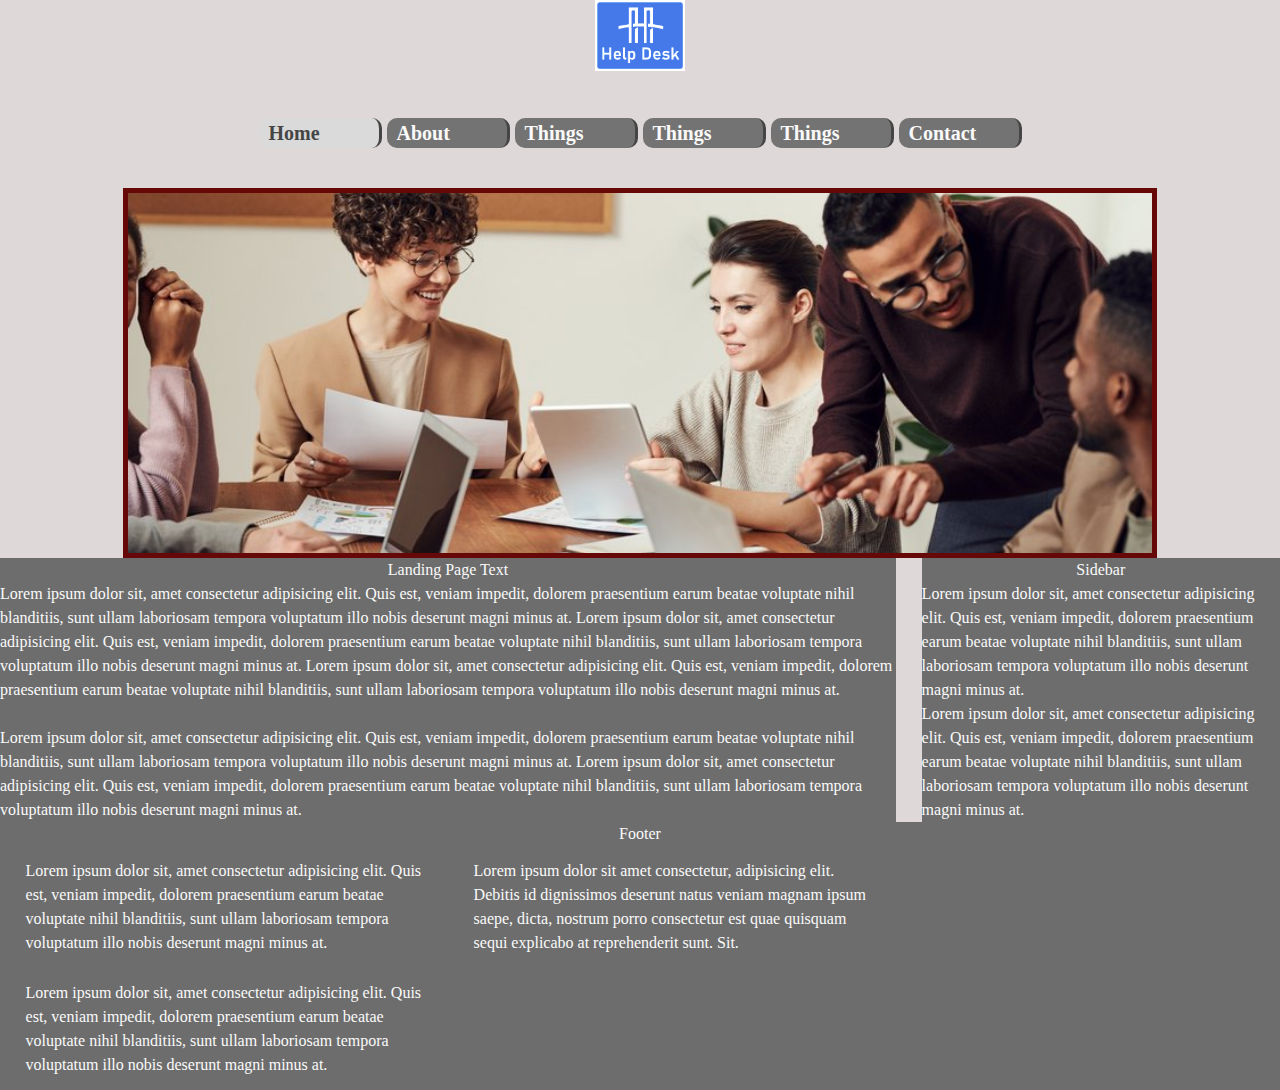
==== index.html @ 0c886923 "> delpoyed on netlify" ====
<!DOCTYPE html>
<html lang="en">
	<head>
		<meta charset="utf-8">
		<meta http-equiv="X-UA-Compatible" content="IE=edge">
		<meta name="viewport" content="width=device-width, initial-scale=1">
		<title>Dev Desk</title>
		<link href="css\style.css" rel="stylesheet">
		<link rel="stylesheet" href="css\reset.css">
	</head>
<body>

<header>
	<a href="#"><img src="img\HDbridgelogo7.png"/></a>
</header>
<nav>
	<ul>
		<li class='active'><a href="#">Home</a></li>
		<li><a href="about.html">About</a></li>
		<li><a href="#">Things</a></li>
		<li><a href="#">Things</a></li>
		<li><a href="#">Things</a></li>
		<li><a href="#">Contact</a></li>
	</ul>
</nav>
<div class="banner">
	<img src="img/worklg.jpg">
</div>
<section>
	<heading>
		<h2>Landing Page Text</h2>
	</heading>
	<article>
		<p>Lorem ipsum dolor sit, amet consectetur adipisicing elit. Quis est, veniam impedit, dolorem praesentium earum beatae voluptate nihil blanditiis, sunt ullam laboriosam tempora voluptatum illo nobis deserunt magni minus at. Lorem ipsum dolor sit, amet consectetur adipisicing elit. Quis est, veniam impedit, dolorem praesentium earum beatae voluptate nihil blanditiis, sunt ullam laboriosam tempora voluptatum illo nobis deserunt magni minus at. Lorem ipsum dolor sit, amet consectetur adipisicing elit. Quis est, veniam impedit, dolorem praesentium earum beatae voluptate nihil blanditiis, sunt ullam laboriosam tempora voluptatum illo nobis deserunt magni minus at.</p>
		<br>
		<p>Lorem ipsum dolor sit, amet consectetur adipisicing elit. Quis est, veniam impedit, dolorem praesentium earum beatae voluptate nihil blanditiis, sunt ullam laboriosam tempora voluptatum illo nobis deserunt magni minus at. Lorem ipsum dolor sit, amet consectetur adipisicing elit. Quis est, veniam impedit, dolorem praesentium earum beatae voluptate nihil blanditiis, sunt ullam laboriosam tempora voluptatum illo nobis deserunt magni minus at.</p>
	</article>
</section>
<aside>
	<h2>Sidebar</h2>
	<p>Lorem ipsum dolor sit, amet consectetur adipisicing elit. Quis est, veniam impedit, dolorem praesentium earum beatae voluptate nihil blanditiis, sunt ullam laboriosam tempora voluptatum illo nobis deserunt magni minus at.</p>
</aside>
<aside>
	<p>Lorem ipsum dolor sit, amet consectetur adipisicing elit. Quis est, veniam impedit, dolorem praesentium earum beatae voluptate nihil blanditiis, sunt ullam laboriosam tempora voluptatum illo nobis deserunt magni minus at.</p>
</aside>
<footer>
	<h2>Footer</h2>
	<div class="one-third">
	<p>Lorem ipsum dolor sit, amet consectetur adipisicing elit. Quis est, veniam impedit, dolorem praesentium earum beatae voluptate nihil blanditiis, sunt ullam laboriosam tempora voluptatum illo nobis deserunt magni minus at.</p>
	</div>
	<div class="one-third">
	<p>Lorem ipsum dolor sit amet consectetur, adipisicing elit. Debitis id dignissimos deserunt natus veniam magnam ipsum saepe, dicta, nostrum porro consectetur est quae quisquam sequi explicabo at reprehenderit sunt. Sit. </p>
	</div>
	<div class="one-third">
		<p>Lorem ipsum dolor sit, amet consectetur adipisicing elit. Quis est, veniam impedit, dolorem praesentium earum beatae voluptate nihil blanditiis, sunt ullam laboriosam tempora voluptatum illo nobis deserunt magni minus at.</p>
	</div>
</footer>
</body>
</html>
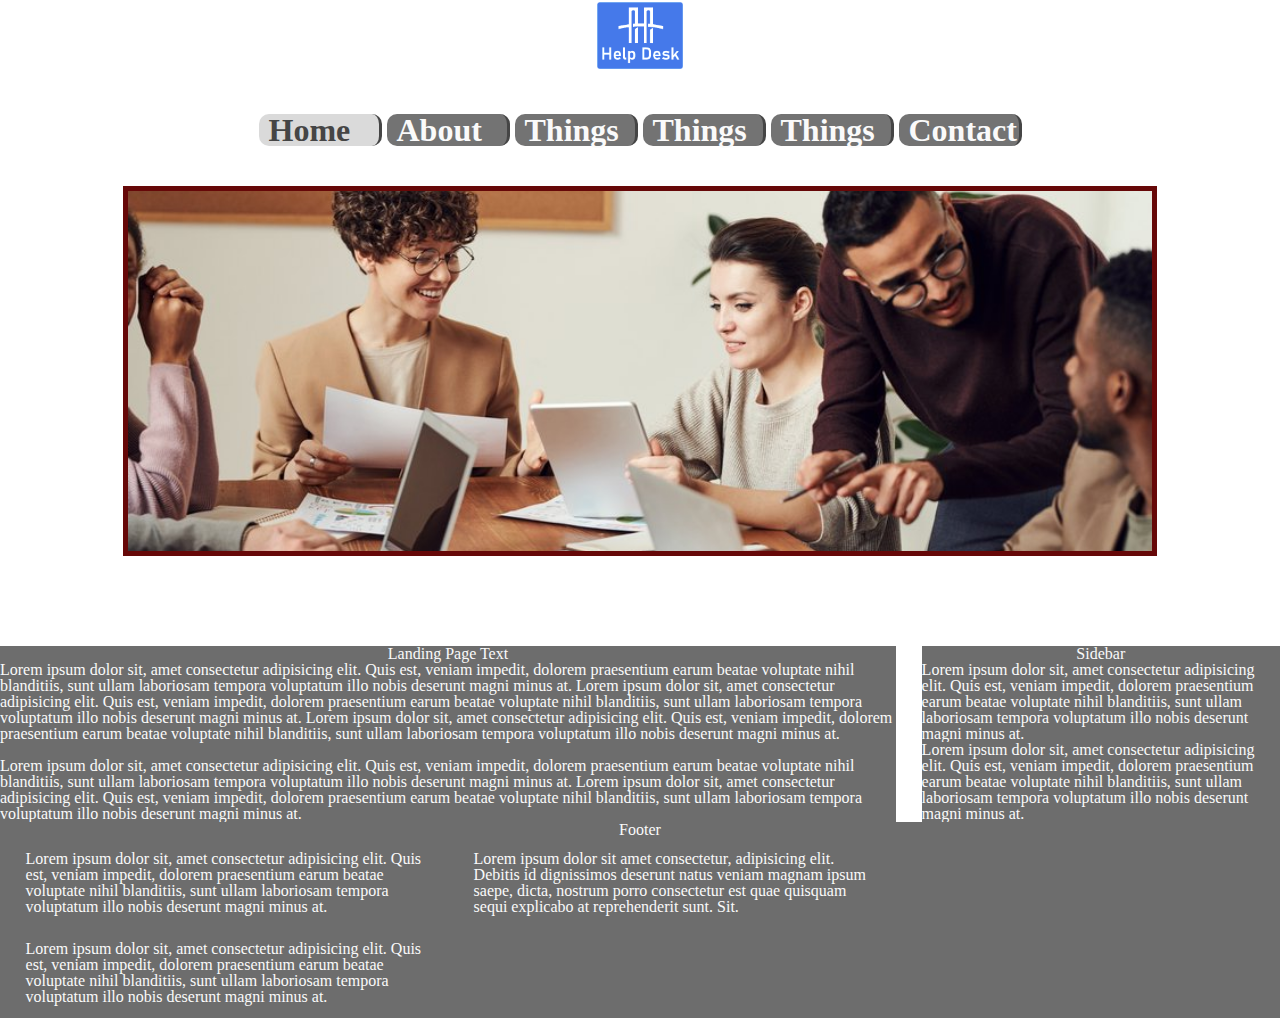
==== commit 965f6c2a: "> added pictures and formatting" ====
--- a/index.html
+++ b/index.html
@@ -1,14 +1,16 @@
 <!DOCTYPE html>
 <html lang="en">
+
 	<head>
 		<meta charset="utf-8">
 		<meta http-equiv="X-UA-Compatible" content="IE=edge">
 		<meta name="viewport" content="width=device-width, initial-scale=1">
 		<title>Dev Desk</title>
 		<link href="css\style.css" rel="stylesheet">
+
 		<link rel="stylesheet" href="css\reset.css">
 	</head>
-<body>
+<body class="container">
 
 <header>
 	<a href="#"><img src="img\HDbridgelogo7.png"/></a>
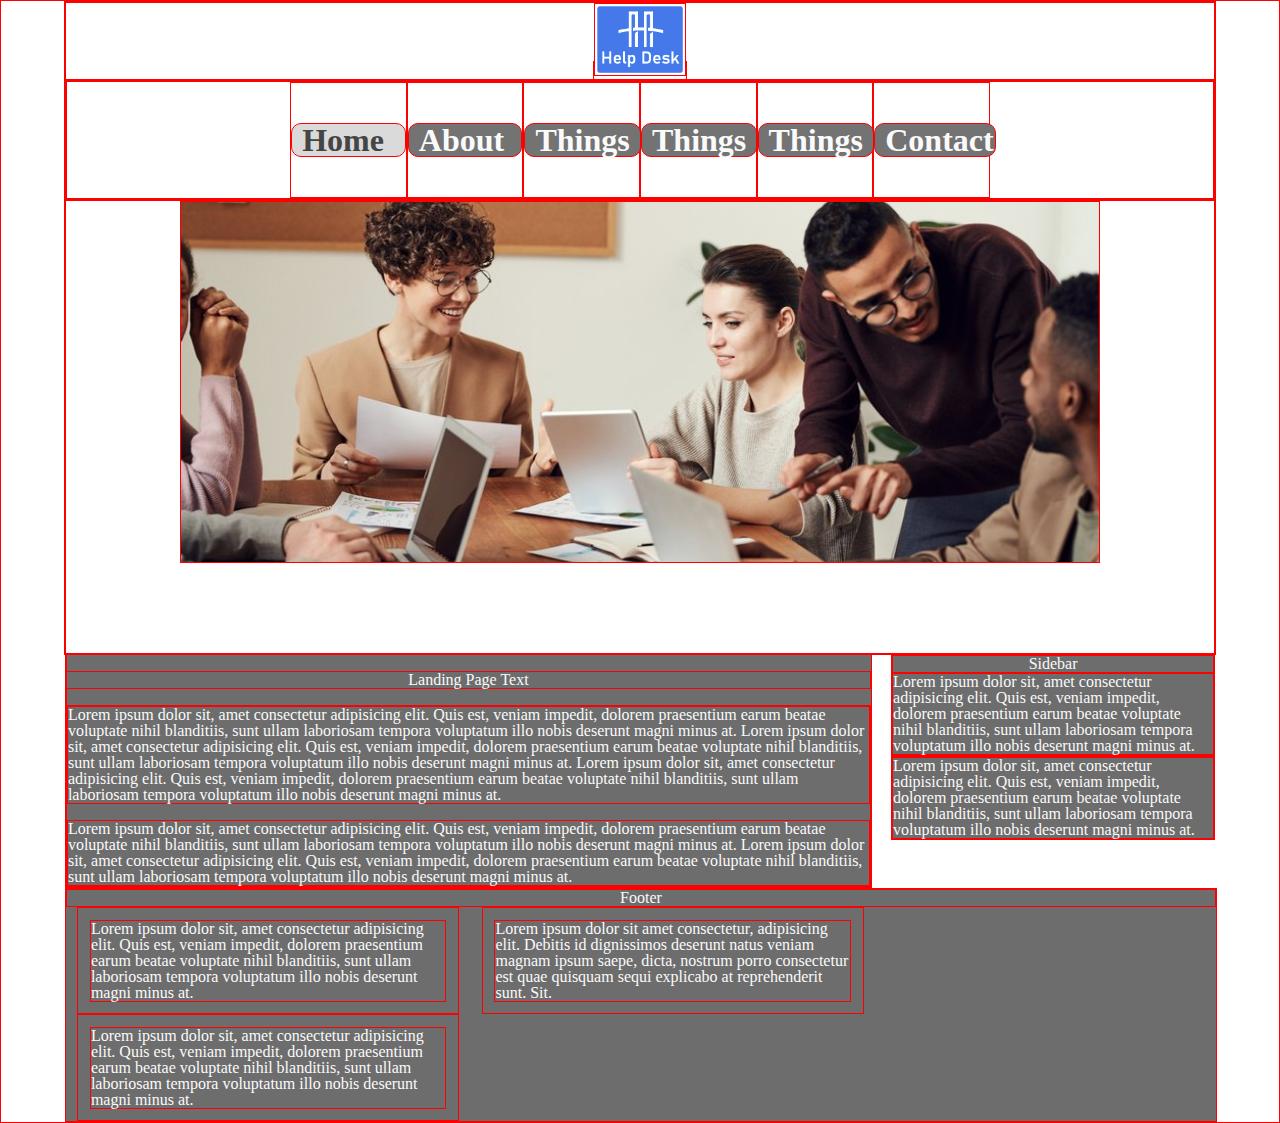
==== commit 75e16a3b: "> added netlify link to readme" ====
--- a/index.html
+++ b/index.html
@@ -6,7 +6,7 @@
 		<meta http-equiv="X-UA-Compatible" content="IE=edge">
 		<meta name="viewport" content="width=device-width, initial-scale=1">
 		<title>Dev Desk</title>
-		<link href="css\style.css" rel="stylesheet">
+		<link href="css\index.css" rel="stylesheet">
 
 		<link rel="stylesheet" href="css\reset.css">
 	</head>
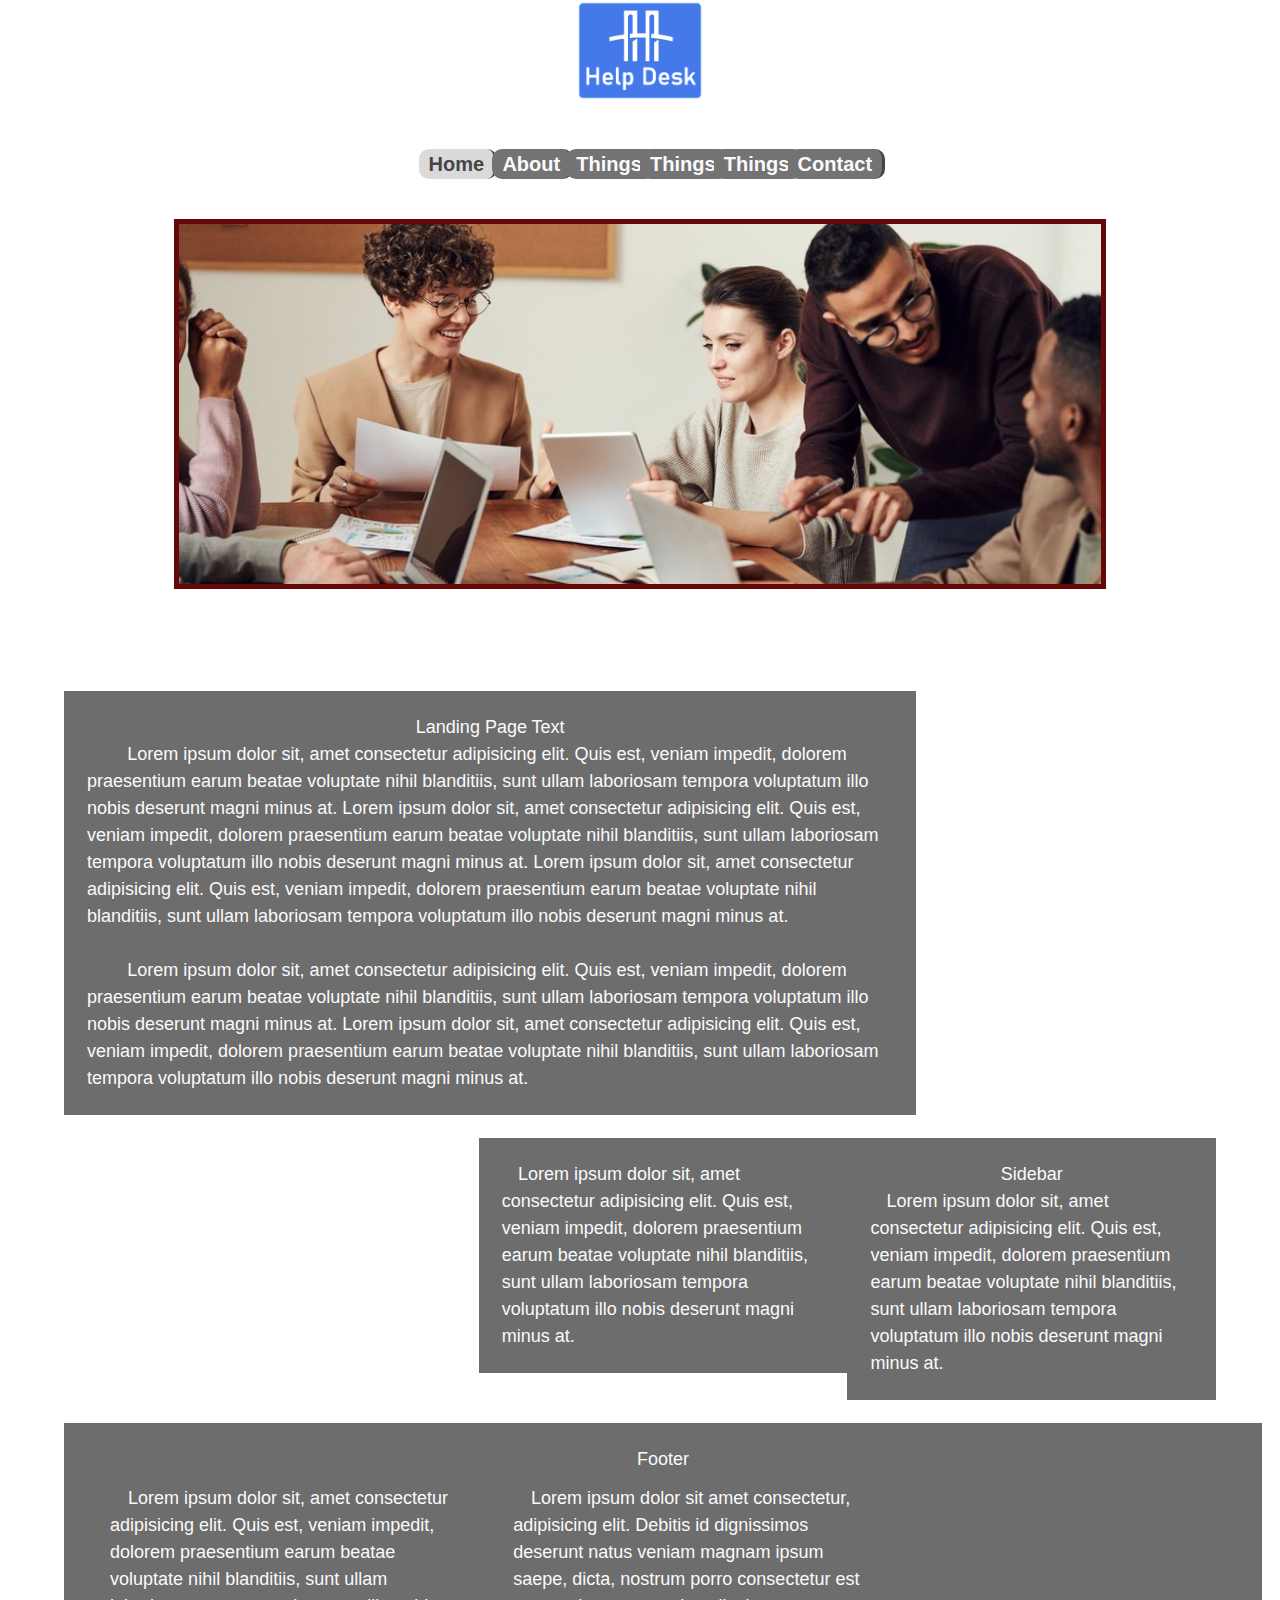
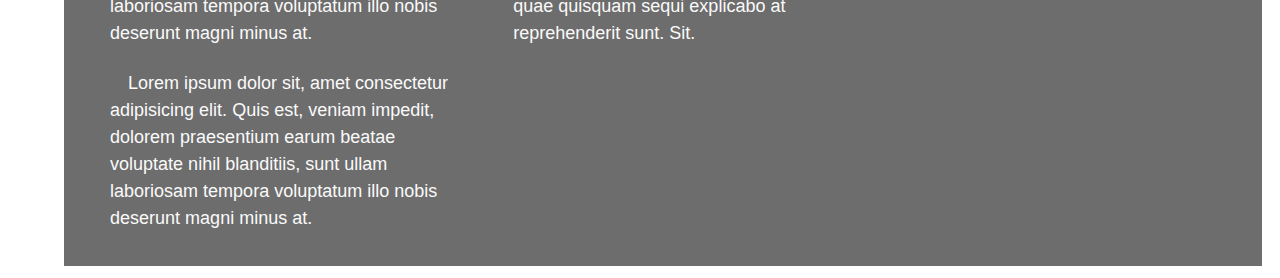
==== commit 65b48d25: "> Fixed about a million css redundancies" ====
--- a/index.html
+++ b/index.html
@@ -22,7 +22,7 @@
 		<li><a href="#">Things</a></li>
 		<li><a href="#">Things</a></li>
 		<li><a href="#">Things</a></li>
-		<li><a href="#">Contact</a></li>
+		<li><a href="contact.html">Contact</a></li>
 	</ul>
 </nav>
 <div class="banner">
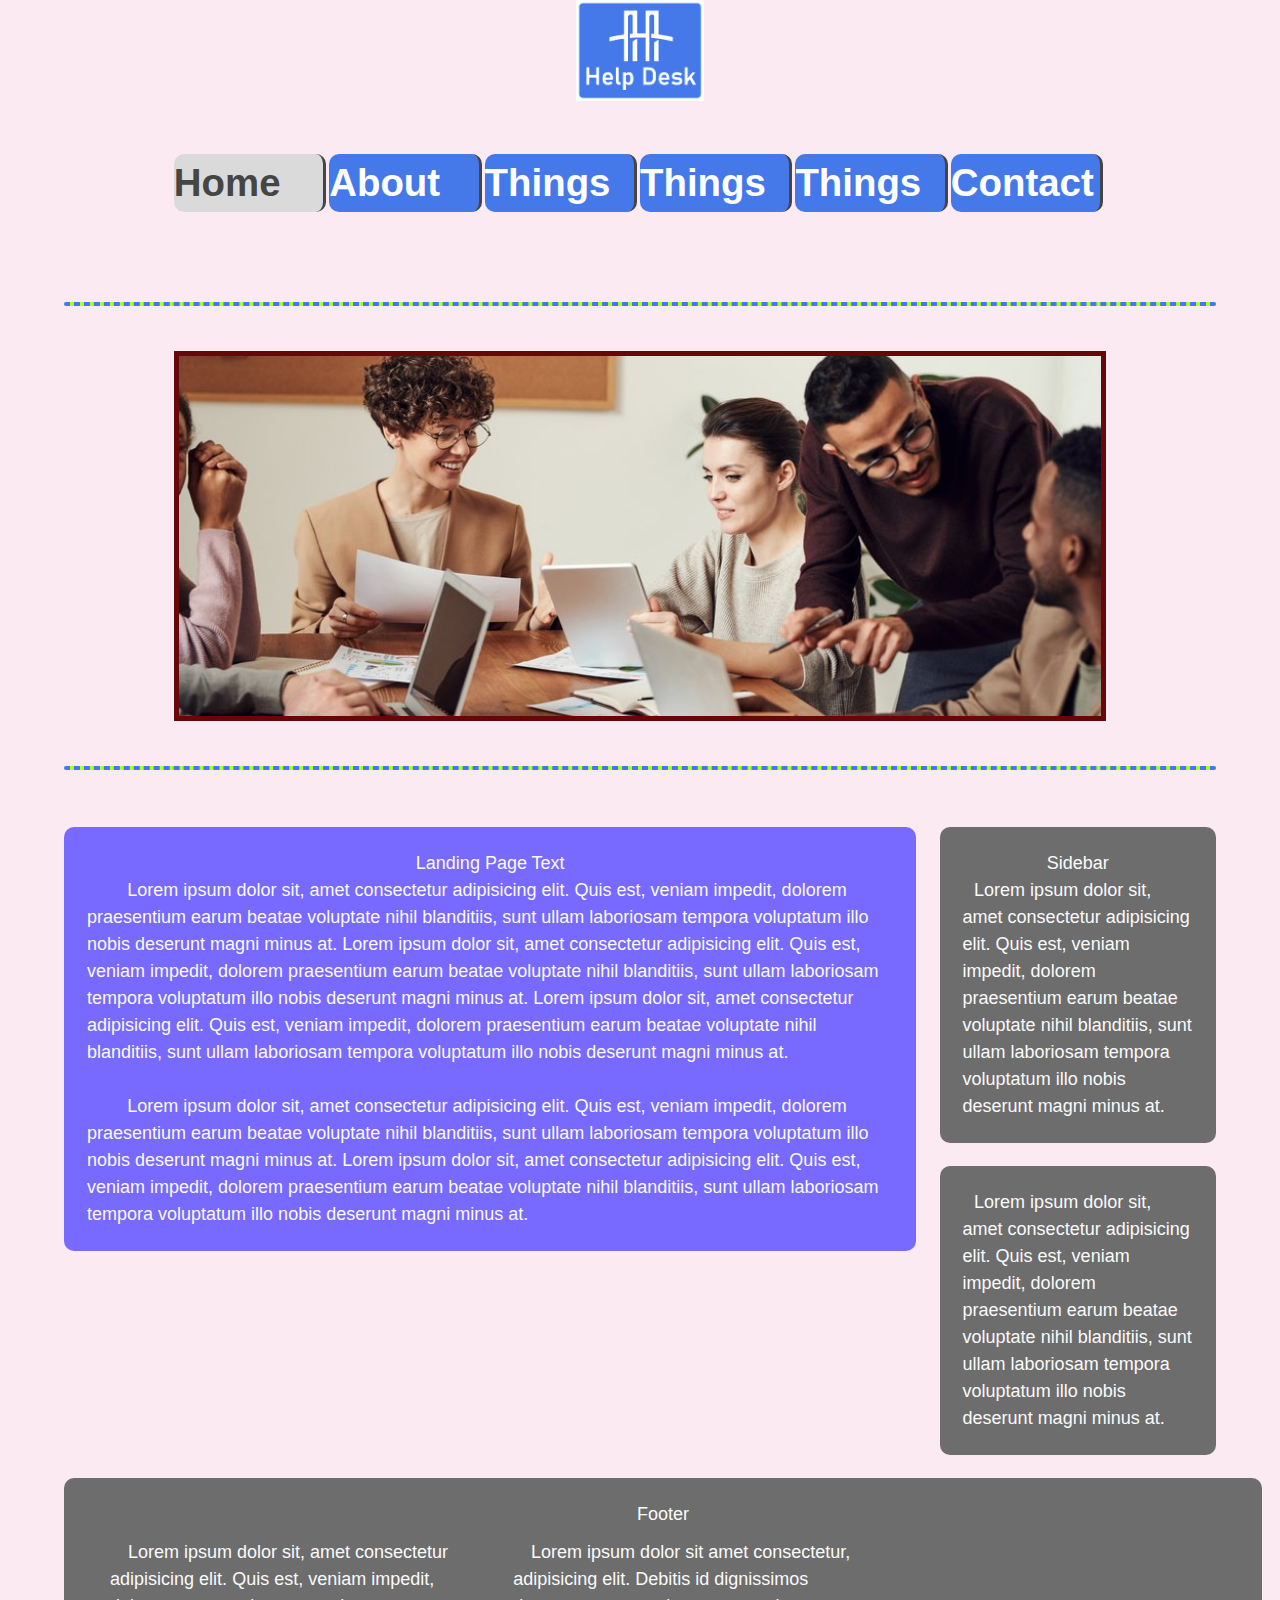
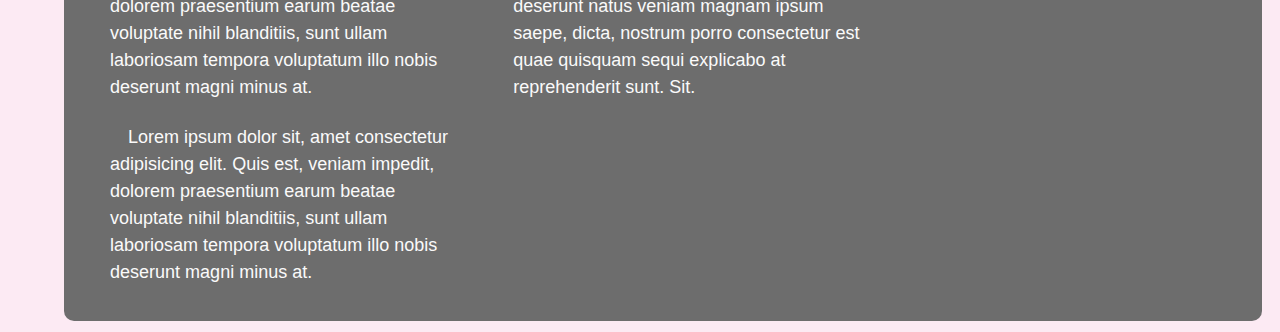
==== commit 09c2af36: "> lots of adjusting for size" ====
--- a/index.html
+++ b/index.html
@@ -1,33 +1,44 @@
 <!DOCTYPE html>
 <html lang="en">
 
-	<head>
-		<meta charset="utf-8">
-		<meta http-equiv="X-UA-Compatible" content="IE=edge">
-		<meta name="viewport" content="width=device-width, initial-scale=1">
-		<title>Dev Desk</title>
-		<link href="css\index.css" rel="stylesheet">
+<head>
+	<title>Help Desk</title>
+	<meta charset="utf-8">
+	<meta name="viewport" content="width=device-width, initial-scale=1">
+				<!-- links -->
+	<!-- Order here is important. Reset first. -->
+	<link href="css\reset.css" rel="stylesheet">
+	<link href="css\general.css" rel="stylesheet">
+	<link href="css\index.css" rel="stylesheet">
+	<link href="css\nav.css" rel="stylesheet">
+</head>
 
-		<link rel="stylesheet" href="css\reset.css">
-	</head>
 <body class="container">
 
 <header>
-	<a href="#"><img src="img\HDbridgelogo7.png"/></a>
+	<a href="#"><img src="img\HDbridgelogo7.png" alt="This is the Help Desk logo.  It's design looks like a bridge symbolizing making connections!"></a>
 </header>
+
 <nav>
 	<ul>
-		<li class='active'><a href="#">Home</a></li>
-		<li><a href="about.html">About</a></li>
-		<li><a href="#">Things</a></li>
-		<li><a href="#">Things</a></li>
-		<li><a href="#">Things</a></li>
-		<li><a href="contact.html">Contact</a></li>
+		<li class='active'aria-label="Home button. Active"><a href="#">Home</a></li>
+		<li><a href="about.html"aria-label="About button. Inactive">About</a></li>
+		<li><a href="#" aria-label="Thing button. Inactive">Things</a></li>
+		<li><a href="#" aria-label="Thing button. Inactive">Things</a></li>
+		<li><a href="#" aria-label="Thing button. Inactive">Things</a></li>
+		<li><a href="contact.html" aria-label="Contact button. Inactive">Contact</a></li>
+
 	</ul>
 </nav>
+
+<hr>
+
 <div class="banner">
-	<img src="img/worklg.jpg">
+	<img src="img/worklg.jpg"alt="Image of office workers being super productive">
 </div>
+
+<hr>
+
 <section>
 	<heading>
 		<h2>Landing Page Text</h2>
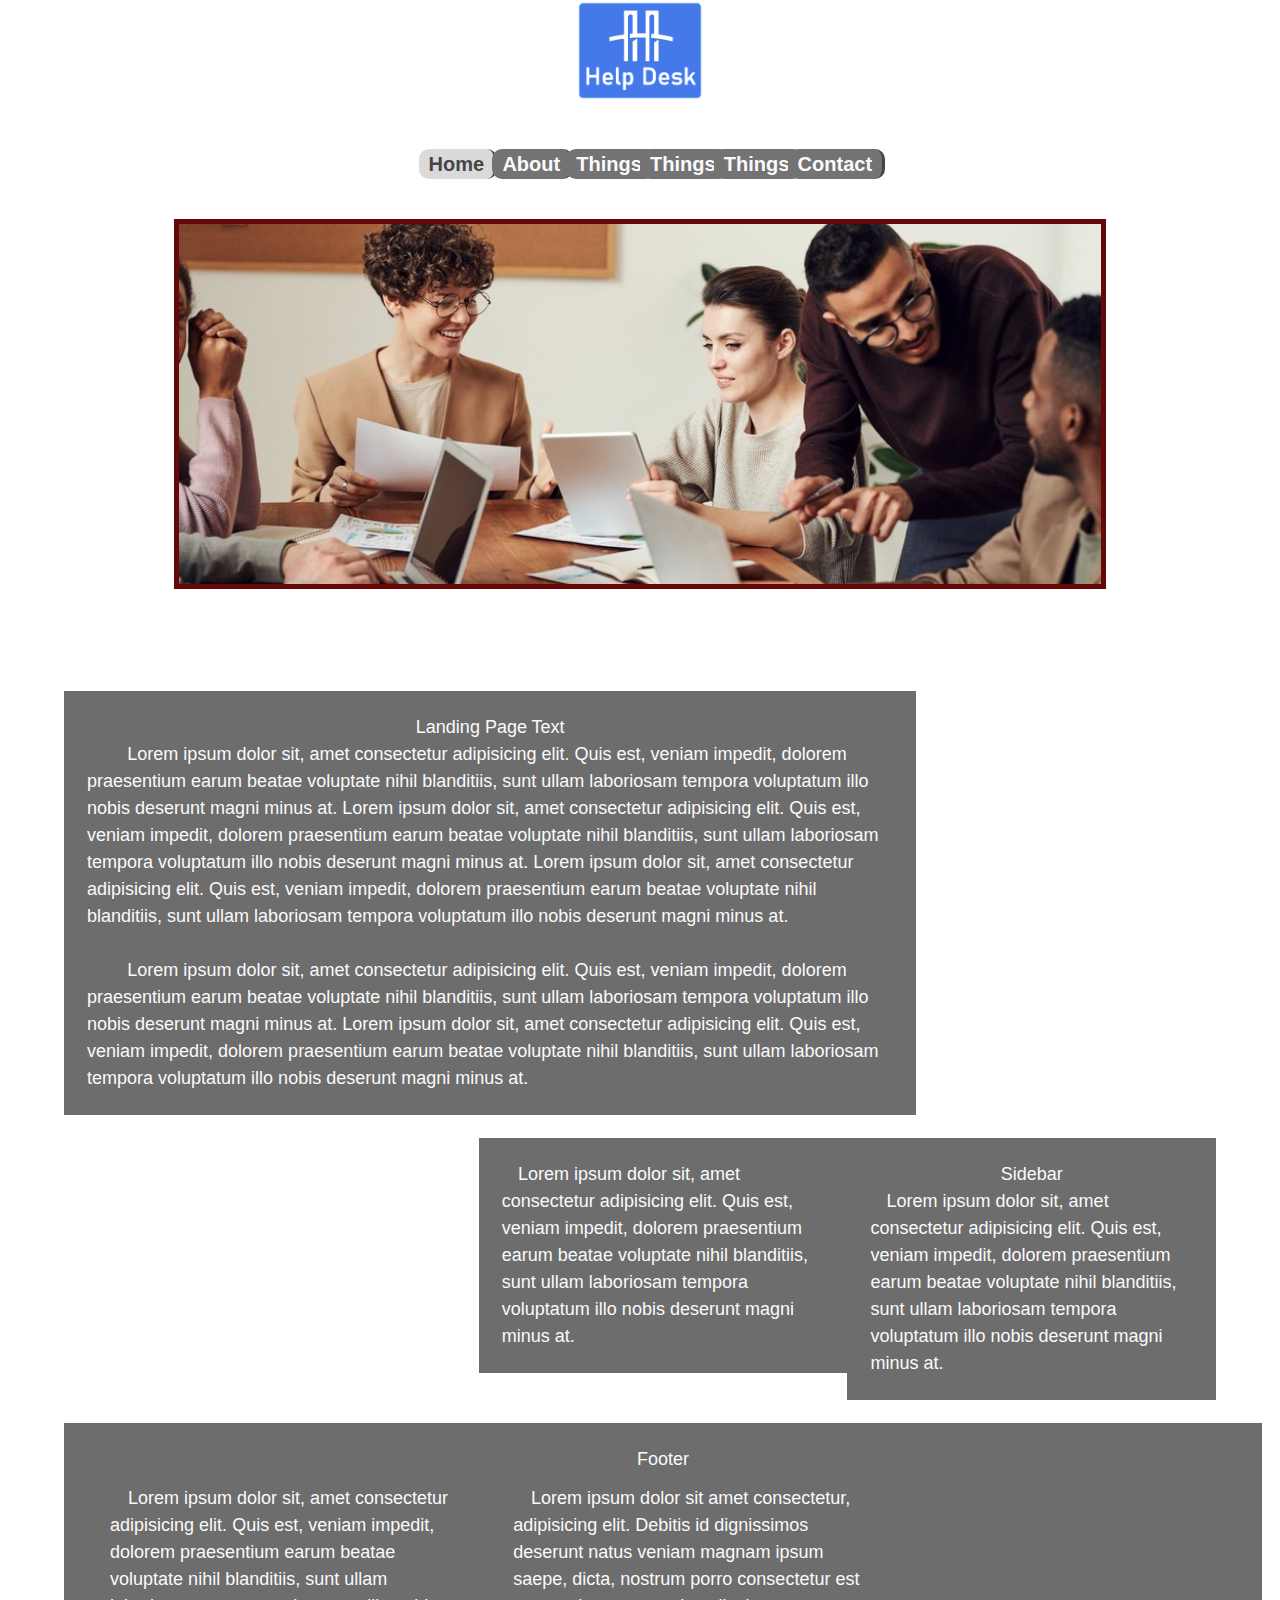
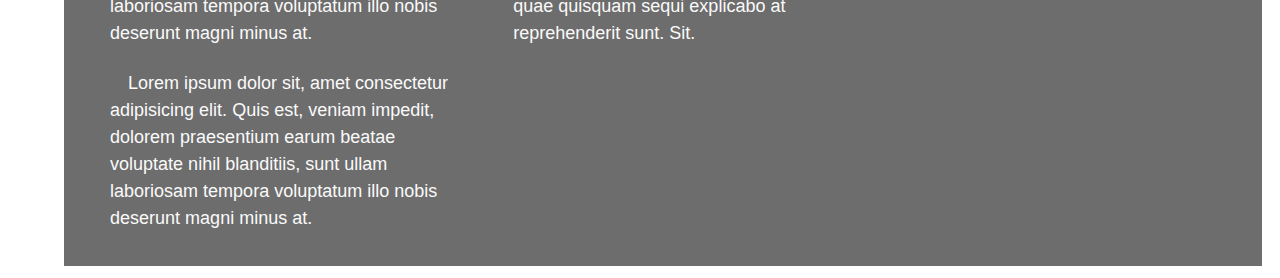
==== commit ddbf49b7: "Merge pull request #3 from Build-Week-PTCT-DevDesk-Queue/feature1" ====
--- a/index.html
+++ b/index.html
@@ -1,44 +1,33 @@
 <!DOCTYPE html>
 <html lang="en">
 
-<head>
-	<title>Help Desk</title>
-	<meta charset="utf-8">
-	<meta name="viewport" content="width=device-width, initial-scale=1">
-				<!-- links -->
-	<!-- Order here is important. Reset first. -->
-	<link href="css\reset.css" rel="stylesheet">
-	<link href="css\general.css" rel="stylesheet">
-	<link href="css\index.css" rel="stylesheet">
-	<link href="css\nav.css" rel="stylesheet">
-</head>
+	<head>
+		<meta charset="utf-8">
+		<meta http-equiv="X-UA-Compatible" content="IE=edge">
+		<meta name="viewport" content="width=device-width, initial-scale=1">
+		<title>Dev Desk</title>
+		<link href="css\index.css" rel="stylesheet">
 
+		<link rel="stylesheet" href="css\reset.css">
+	</head>
 <body class="container">
 
 <header>
-	<a href="#"><img src="img\HDbridgelogo7.png" alt="This is the Help Desk logo.  It's design looks like a bridge symbolizing making connections!"></a>
+	<a href="#"><img src="img\HDbridgelogo7.png"/></a>
 </header>
-
 <nav>
 	<ul>
-		<li class='active'aria-label="Home button. Active"><a href="#">Home</a></li>
-		<li><a href="about.html"aria-label="About button. Inactive">About</a></li>
-		<li><a href="#" aria-label="Thing button. Inactive">Things</a></li>
-		<li><a href="#" aria-label="Thing button. Inactive">Things</a></li>
-		<li><a href="#" aria-label="Thing button. Inactive">Things</a></li>
-		<li><a href="contact.html" aria-label="Contact button. Inactive">Contact</a></li>
-
+		<li class='active'><a href="#">Home</a></li>
+		<li><a href="about.html">About</a></li>
+		<li><a href="#">Things</a></li>
+		<li><a href="#">Things</a></li>
+		<li><a href="#">Things</a></li>
+		<li><a href="contact.html">Contact</a></li>
 	</ul>
 </nav>
-
-<hr>
-
 <div class="banner">
-	<img src="img/worklg.jpg"alt="Image of office workers being super productive">
+	<img src="img/worklg.jpg">
 </div>
-
-<hr>
-
 <section>
 	<heading>
 		<h2>Landing Page Text</h2>
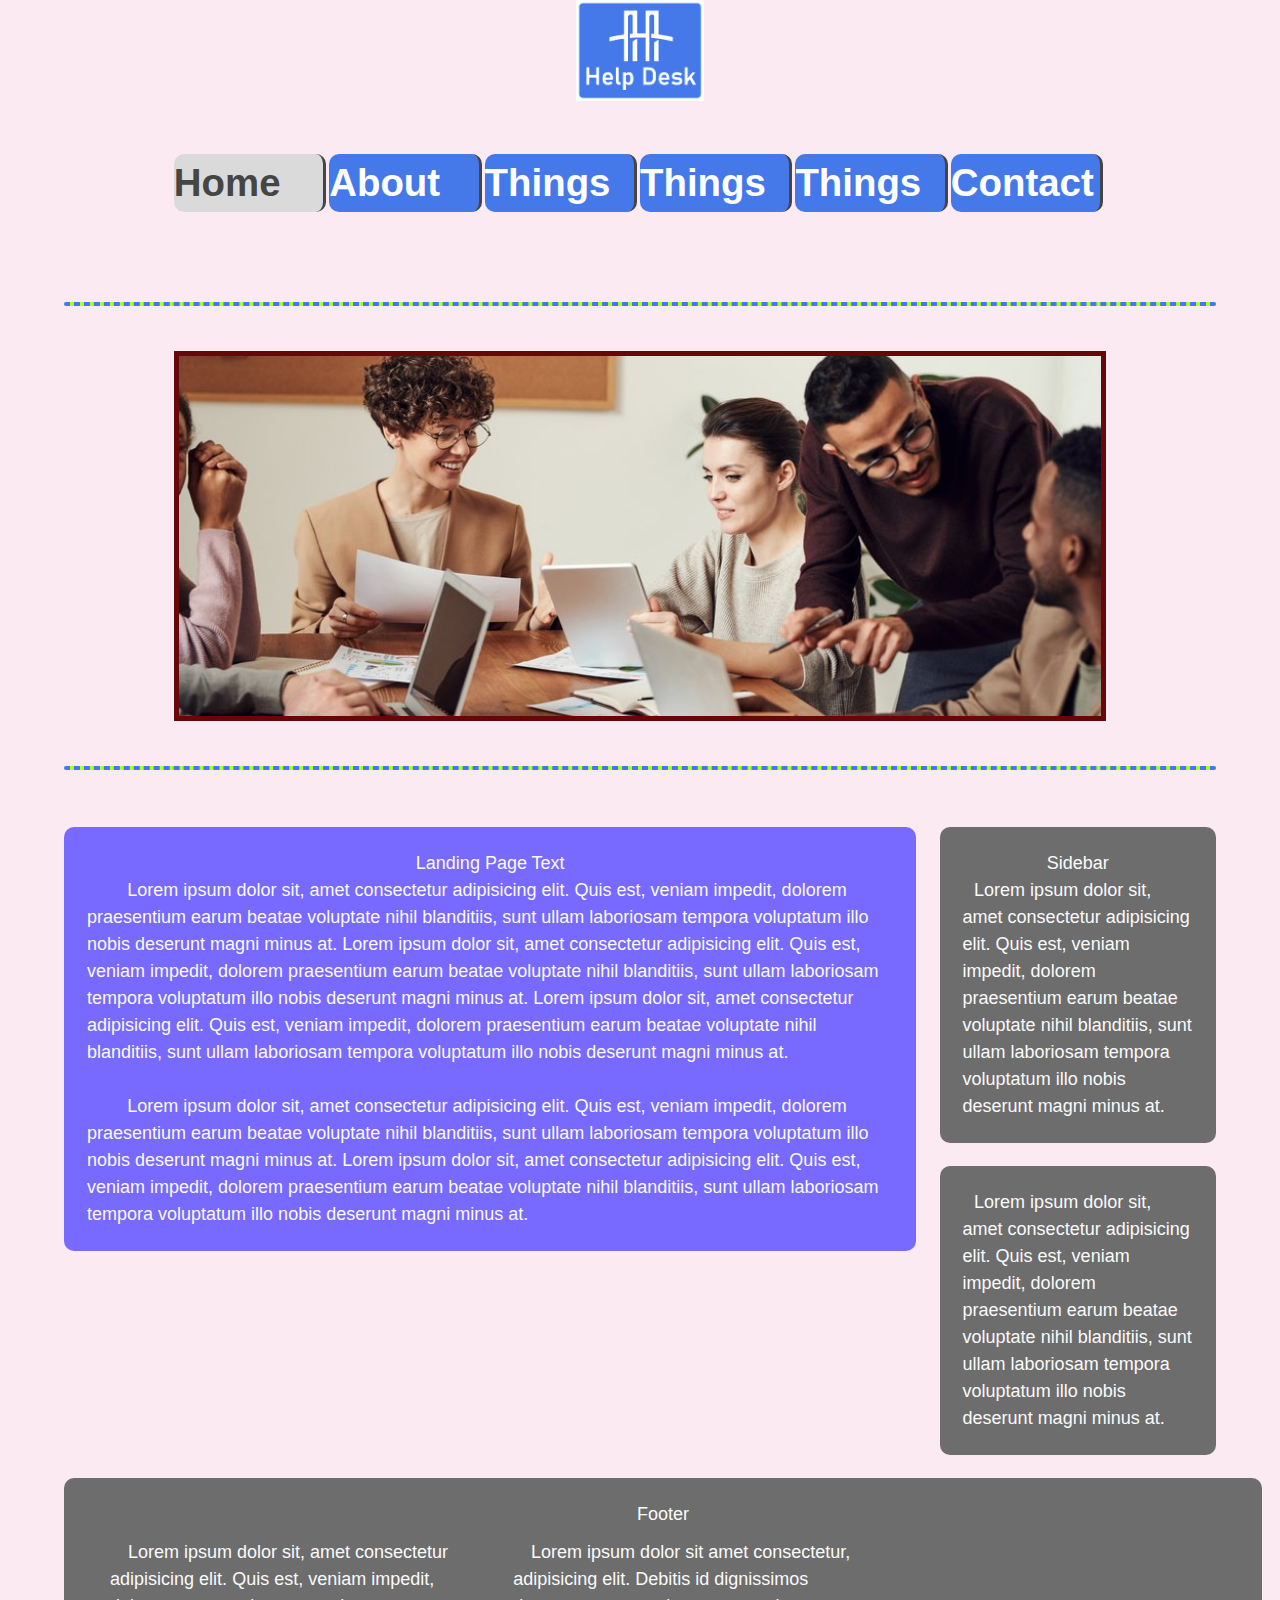
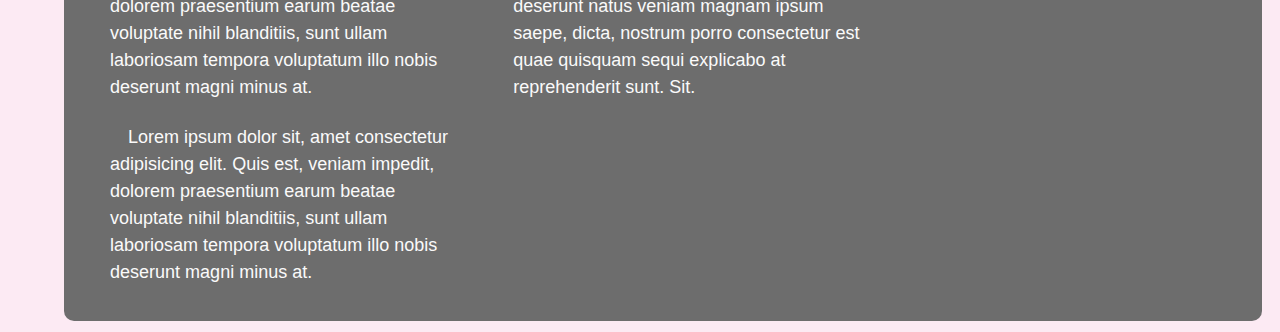
==== commit fd7e0b96: "Merge pull request #4 from Build-Week-PTCT-DevDesk-Queue/feature1" ====
--- a/index.html
+++ b/index.html
@@ -1,33 +1,44 @@
 <!DOCTYPE html>
 <html lang="en">
 
-	<head>
-		<meta charset="utf-8">
-		<meta http-equiv="X-UA-Compatible" content="IE=edge">
-		<meta name="viewport" content="width=device-width, initial-scale=1">
-		<title>Dev Desk</title>
-		<link href="css\index.css" rel="stylesheet">
+<head>
+	<title>Help Desk</title>
+	<meta charset="utf-8">
+	<meta name="viewport" content="width=device-width, initial-scale=1">
+				<!-- links -->
+	<!-- Order here is important. Reset first. -->
+	<link href="css\reset.css" rel="stylesheet">
+	<link href="css\general.css" rel="stylesheet">
+	<link href="css\index.css" rel="stylesheet">
+	<link href="css\nav.css" rel="stylesheet">
+</head>
 
-		<link rel="stylesheet" href="css\reset.css">
-	</head>
 <body class="container">
 
 <header>
-	<a href="#"><img src="img\HDbridgelogo7.png"/></a>
+	<a href="#"><img src="img\HDbridgelogo7.png" alt="This is the Help Desk logo.  It's design looks like a bridge symbolizing making connections!"></a>
 </header>
+
 <nav>
 	<ul>
-		<li class='active'><a href="#">Home</a></li>
-		<li><a href="about.html">About</a></li>
-		<li><a href="#">Things</a></li>
-		<li><a href="#">Things</a></li>
-		<li><a href="#">Things</a></li>
-		<li><a href="contact.html">Contact</a></li>
+		<li class='active'aria-label="Home button. Active"><a href="#">Home</a></li>
+		<li><a href="about.html"aria-label="About button. Inactive">About</a></li>
+		<li><a href="#" aria-label="Thing button. Inactive">Things</a></li>
+		<li><a href="#" aria-label="Thing button. Inactive">Things</a></li>
+		<li><a href="#" aria-label="Thing button. Inactive">Things</a></li>
+		<li><a href="contact.html" aria-label="Contact button. Inactive">Contact</a></li>
+
 	</ul>
 </nav>
+
+<hr>
+
 <div class="banner">
-	<img src="img/worklg.jpg">
+	<img src="img/worklg.jpg"alt="Image of office workers being super productive">
 </div>
+
+<hr>
+
 <section>
 	<heading>
 		<h2>Landing Page Text</h2>
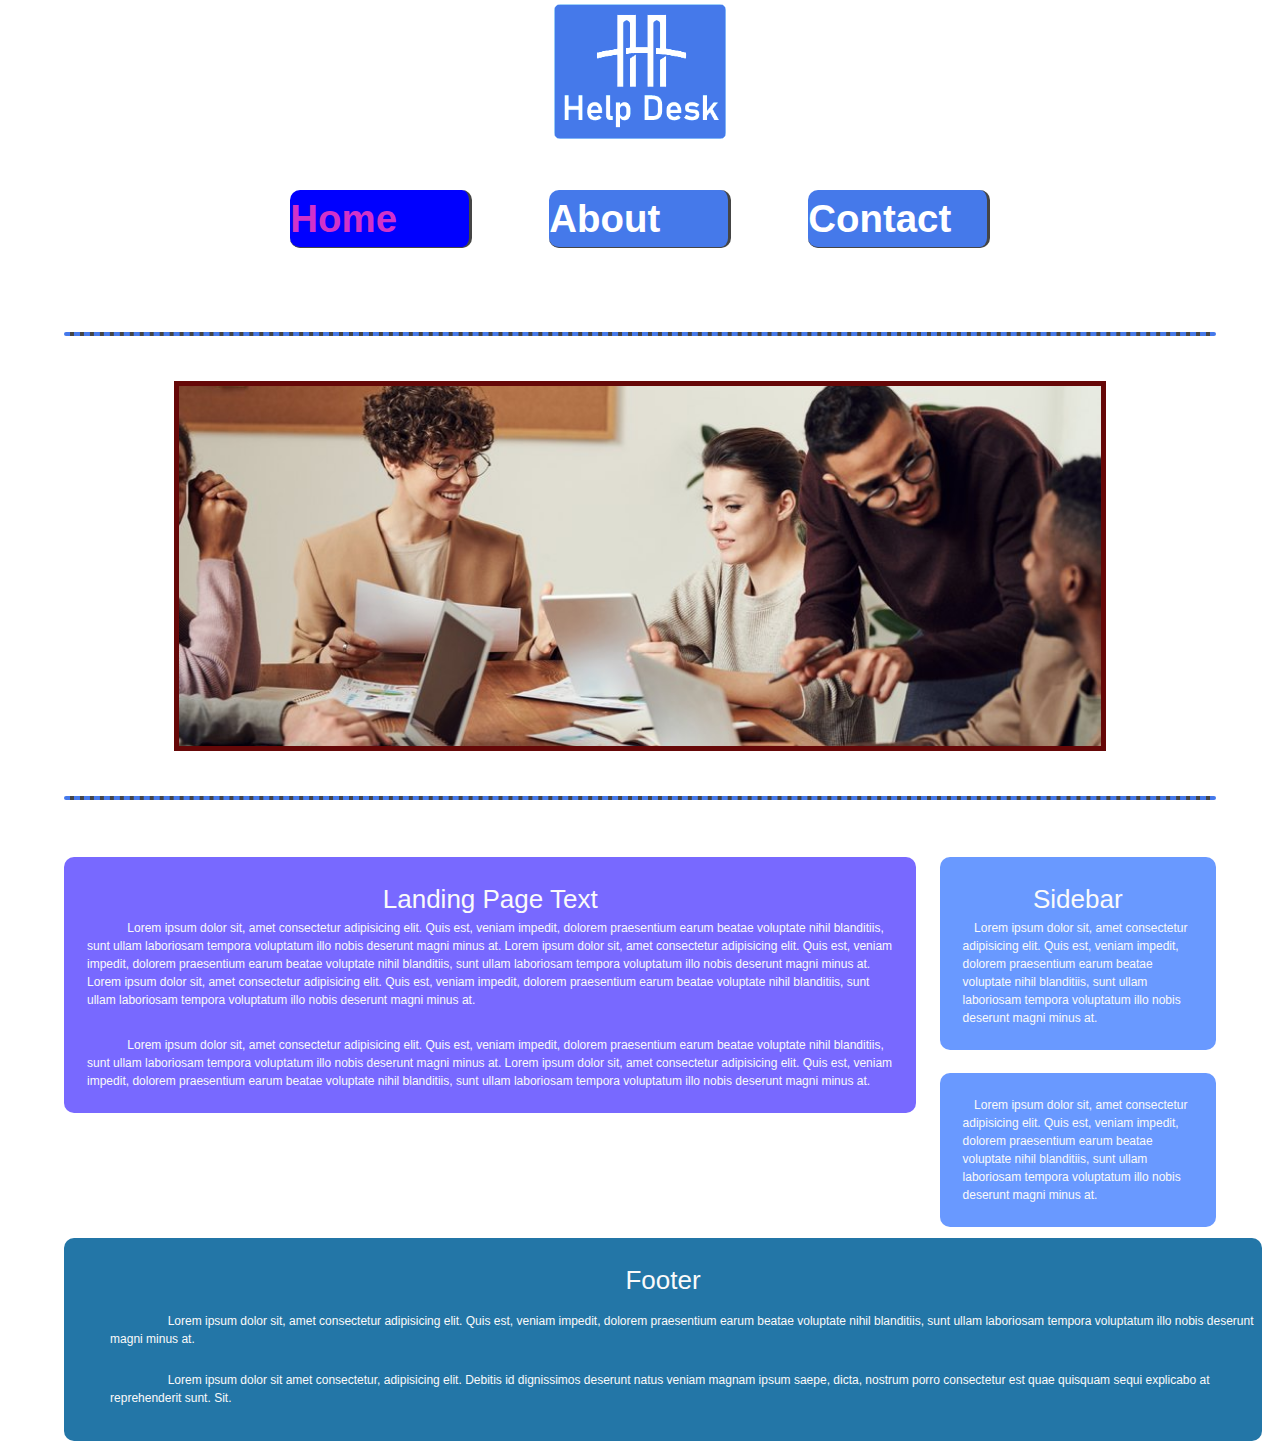
==== commit 4d02d40a: "> corrected breakpoints in nav" ====
--- a/index.html
+++ b/index.html
@@ -5,8 +5,9 @@
 	<title>Help Desk</title>
 	<meta charset="utf-8">
 	<meta name="viewport" content="width=device-width, initial-scale=1">
-				<!-- links -->
+	<!-- links -->
 	<!-- Order here is important. Reset first. -->
+	<link rel="Shortcut Icon" type="image/ico" href="img\HDbridgelogo7.png">
 	<link href="css\reset.css" rel="stylesheet">
 	<link href="css\general.css" rel="stylesheet">
 	<link href="css\index.css" rel="stylesheet">
@@ -15,58 +16,69 @@
 
 <body class="container">
 
-<header>
-	<a href="#"><img src="img\HDbridgelogo7.png" alt="This is the Help Desk logo.  It's design looks like a bridge symbolizing making connections!"></a>
-</header>
+	<header>
+		<a href="#"><img src="img\HDbridgelogo7.png"
+				alt="This is the Help Desk logo.  It's design looks like a bridge symbolizing making connections!"></a>
+	</header>
 
-<nav>
-	<ul>
-		<li class='active'aria-label="Home button. Active"><a href="#">Home</a></li>
-		<li><a href="about.html"aria-label="About button. Inactive">About</a></li>
-		<li><a href="#" aria-label="Thing button. Inactive">Things</a></li>
-		<li><a href="#" aria-label="Thing button. Inactive">Things</a></li>
-		<li><a href="#" aria-label="Thing button. Inactive">Things</a></li>
-		<li><a href="contact.html" aria-label="Contact button. Inactive">Contact</a></li>
+	<nav>
+		<ul>
+			<li class='active' aria-label="Home button. Active"><a href="#">Home</a></li>
+			<li><a href="about.html" aria-label="About button. Inactive">About</a></li>
+			<li><a href="contact.html" aria-label="Contact button. Inactive">Contact</a></li>
+		</ul>
+	</nav>
 
-	</ul>
-</nav>
+	<hr>
+	<div class="banner">
+		<img src="img/worklg.jpg" alt="Image of office workers being super productive">
+	</div>
+	<hr>
 
-<hr>
+	<section>
+		<heading>
+			<h2>Landing Page Text</h2>
+		</heading>
+		<article>
+			<p>Lorem ipsum dolor sit, amet consectetur adipisicing elit. Quis est, veniam impedit, dolorem praesentium
+				earum beatae voluptate nihil blanditiis, sunt ullam laboriosam tempora voluptatum illo nobis deserunt
+				magni minus at. Lorem ipsum dolor sit, amet consectetur adipisicing elit. Quis est, veniam impedit,
+				dolorem praesentium earum beatae voluptate nihil blanditiis, sunt ullam laboriosam tempora voluptatum
+				illo nobis deserunt magni minus at. Lorem ipsum dolor sit, amet consectetur adipisicing elit. Quis est,
+				veniam impedit, dolorem praesentium earum beatae voluptate nihil blanditiis, sunt ullam laboriosam
+				tempora voluptatum illo nobis deserunt magni minus at.</p>
+			<br>
+			<p>Lorem ipsum dolor sit, amet consectetur adipisicing elit. Quis est, veniam impedit, dolorem praesentium
+				earum beatae voluptate nihil blanditiis, sunt ullam laboriosam tempora voluptatum illo nobis deserunt
+				magni minus at. Lorem ipsum dolor sit, amet consectetur adipisicing elit. Quis est, veniam impedit,
+				dolorem praesentium earum beatae voluptate nihil blanditiis, sunt ullam laboriosam tempora voluptatum
+				illo nobis deserunt magni minus at.</p>
+		</article>
+	</section>
+	<aside>
+		<h2>Sidebar</h2>
+		<p>Lorem ipsum dolor sit, amet consectetur adipisicing elit. Quis est, veniam impedit, dolorem praesentium earum
+			beatae voluptate nihil blanditiis, sunt ullam laboriosam tempora voluptatum illo nobis deserunt magni minus
+			at.</p>
+	</aside>
+	<aside>
+		<p>Lorem ipsum dolor sit, amet consectetur adipisicing elit. Quis est, veniam impedit, dolorem praesentium earum
+			beatae voluptate nihil blanditiis, sunt ullam laboriosam tempora voluptatum illo nobis deserunt magni minus
+			at.</p>
+	</aside>
+	<footer>
+		<h2>Footer</h2>
+		<div class="one-third">
+			<p>Lorem ipsum dolor sit, amet consectetur adipisicing elit. Quis est, veniam impedit, dolorem praesentium
+				earum beatae voluptate nihil blanditiis, sunt ullam laboriosam tempora voluptatum illo nobis deserunt
+				magni minus at.</p>
+		</div>
+		<div class="one-third">
+			<p>Lorem ipsum dolor sit amet consectetur, adipisicing elit. Debitis id dignissimos deserunt natus veniam
+				magnam ipsum saepe, dicta, nostrum porro consectetur est quae quisquam sequi explicabo at reprehenderit
+				sunt. Sit. </p>
+		</div>
+	</footer>
+</body>
 
-<div class="banner">
-	<img src="img/worklg.jpg"alt="Image of office workers being super productive">
-</div>
-
-<hr>
-
-<section>
-	<heading>
-		<h2>Landing Page Text</h2>
-	</heading>
-	<article>
-		<p>Lorem ipsum dolor sit, amet consectetur adipisicing elit. Quis est, veniam impedit, dolorem praesentium earum beatae voluptate nihil blanditiis, sunt ullam laboriosam tempora voluptatum illo nobis deserunt magni minus at. Lorem ipsum dolor sit, amet consectetur adipisicing elit. Quis est, veniam impedit, dolorem praesentium earum beatae voluptate nihil blanditiis, sunt ullam laboriosam tempora voluptatum illo nobis deserunt magni minus at. Lorem ipsum dolor sit, amet consectetur adipisicing elit. Quis est, veniam impedit, dolorem praesentium earum beatae voluptate nihil blanditiis, sunt ullam laboriosam tempora voluptatum illo nobis deserunt magni minus at.</p>
-		<br>
-		<p>Lorem ipsum dolor sit, amet consectetur adipisicing elit. Quis est, veniam impedit, dolorem praesentium earum beatae voluptate nihil blanditiis, sunt ullam laboriosam tempora voluptatum illo nobis deserunt magni minus at. Lorem ipsum dolor sit, amet consectetur adipisicing elit. Quis est, veniam impedit, dolorem praesentium earum beatae voluptate nihil blanditiis, sunt ullam laboriosam tempora voluptatum illo nobis deserunt magni minus at.</p>
-	</article>
-</section>
-<aside>
-	<h2>Sidebar</h2>
-	<p>Lorem ipsum dolor sit, amet consectetur adipisicing elit. Quis est, veniam impedit, dolorem praesentium earum beatae voluptate nihil blanditiis, sunt ullam laboriosam tempora voluptatum illo nobis deserunt magni minus at.</p>
-</aside>
-<aside>
-	<p>Lorem ipsum dolor sit, amet consectetur adipisicing elit. Quis est, veniam impedit, dolorem praesentium earum beatae voluptate nihil blanditiis, sunt ullam laboriosam tempora voluptatum illo nobis deserunt magni minus at.</p>
-</aside>
-<footer>
-	<h2>Footer</h2>
-	<div class="one-third">
-	<p>Lorem ipsum dolor sit, amet consectetur adipisicing elit. Quis est, veniam impedit, dolorem praesentium earum beatae voluptate nihil blanditiis, sunt ullam laboriosam tempora voluptatum illo nobis deserunt magni minus at.</p>
-	</div>
-	<div class="one-third">
-	<p>Lorem ipsum dolor sit amet consectetur, adipisicing elit. Debitis id dignissimos deserunt natus veniam magnam ipsum saepe, dicta, nostrum porro consectetur est quae quisquam sequi explicabo at reprehenderit sunt. Sit. </p>
-	</div>
-	<div class="one-third">
-		<p>Lorem ipsum dolor sit, amet consectetur adipisicing elit. Quis est, veniam impedit, dolorem praesentium earum beatae voluptate nihil blanditiis, sunt ullam laboriosam tempora voluptatum illo nobis deserunt magni minus at.</p>
-	</div>
-</footer>
-</body>
 </html>